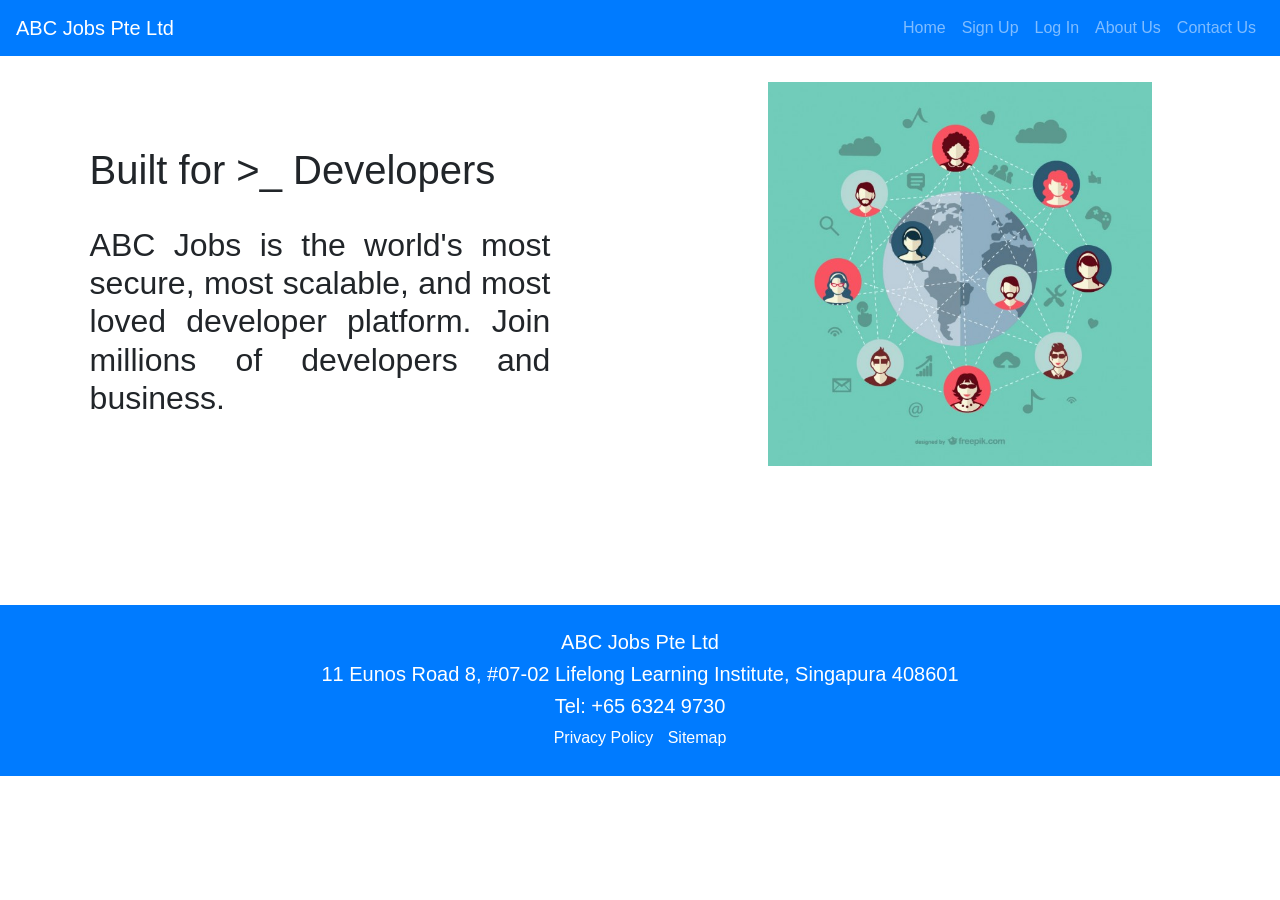
==== index.html @ 2df46daa "Add files via upload" ====
<!doctype html>
<html lang="en">

<head>
    <!-- Required meta tags -->
    <meta charset="utf-8">
    <meta name="viewport" content="width=device-width, initial-scale=1, shrink-to-fit=no">

    <!-- Bootstrap CSS -->
    <link rel="stylesheet" href="https://maxcdn.bootstrapcdn.com/bootstrap/4.0.0/css/bootstrap.min.css"
        integrity="sha384-Gn5384xqQ1aoWXA+058RXPxPg6fy4IWvTNh0E263XmFcJlSAwiGgFAW/dAiS6JXm" crossorigin="anonymous">
    <link rel="stylesheet" href="css/styles.css">
    <title>Home Page</title>
</head>

<body>
    <!-- Header and Navigation -->
    <nav class="navbar navbar-expand-lg navbar-dark bg-primary">
        <a class="navbar-brand" href="#">ABC Jobs Pte Ltd</a>
        <button class="navbar-toggler" type="button" data-toggle="collapse" data-target="#navbarSupportedContent"
            aria-controls="navbarSupportedContent" aria-expanded="false" aria-label="Toggle navigation">
            <span class="navbar-toggler-icon"></span>
        </button>

        <div class="collapse navbar-collapse" id="navbarSupportedContent">
            <ul class="navbar-nav ml-auto">
                <li class="nav-item">
                    <a class="nav-link" href="index.html">Home</a>
                </li>

                <li class="nav-item">
                    <a class="nav-link" href="sign_up.jsp">Sign Up</a>
                </li>

                <li class="nav-item">
                    <a class="nav-link" href="login.jsp">Log In</a>
                </li>
                
                <li class="nav-item">
                    <a class="nav-link" href="aboutus.html">About Us</a>
                </li>
                <li class="nav-item">
                    <a class="nav-link" href="contact.html">Contact Us</a>
                </li>
                
            </ul>

        </div>
    </nav>


    <!-- What are we offered ? -->
    <div class="container-fluid">
        <div class="row">
            <div class="col-lg-6 kiri_gambar">
                <h1>Built for >_

                    Developers</h1>
                    
                <br>
                <h2>ABC Jobs is the world's most secure, most

                    scalable, and most loved developer platform.
                    
                    Join millions of developers and business.</h2>
                
            </div>

            <div class="col-lg-6 gambar">
                <img class="img-fluid" src="img/social_connecting.jpg" alt="social_pic">
            </div>
        </div>
    </div>


    <!-- Footer -->
    <div class="container-fluid kontak">
        <div class="row">
            <div class="col">
                <h5>ABC Jobs Pte Ltd</h5>
                <h5>11 Eunos Road 8, #07-02 Lifelong Learning Institute, Singapura 408601</h5>
                <h5>Tel: +65 6324 9730</h5>
                <a class="privacy" href="privacy.html">Privacy Policy</a>
                <a class="sitemaplink" href="sitemap.html">Sitemap</a>
            </div>
        </div>
    </div>


    <!-- Optional JavaScript -->
    <!-- jQuery first, then Popper.js, then Bootstrap JS -->
    <script src="https://code.jquery.com/jquery-3.2.1.slim.min.js"
        integrity="sha384-KJ3o2DKtIkvYIK3UENzmM7KCkRr/rE9/Qpg6aAZGJwFDMVNA/GpGFF93hXpG5KkN"
        crossorigin="anonymous"></script>
    <script src="https://cdnjs.cloudflare.com/ajax/libs/popper.js/1.12.9/umd/popper.min.js"
        integrity="sha384-ApNbgh9B+Y1QKtv3Rn7W3mgPxhU9K/ScQsAP7hUibX39j7fakFPskvXusvfa0b4Q"
        crossorigin="anonymous"></script>
    <script src="https://maxcdn.bootstrapcdn.com/bootstrap/4.0.0/js/bootstrap.min.js"
        integrity="sha384-JZR6Spejh4U02d8jOt6vLEHfe/JQGiRRSQQxSfFWpi1MquVdAyjUar5+76PVCmYl"
        crossorigin="anonymous"></script>
</body>

</html>
---- css/styles.css ----
.gambar {
    padding: 2% 10%;
}

.gambar_about_us {
    padding-right: 10%;

}

.kiri_gambar {
    padding: 7% 7%;
    text-align: justify;
}

/* .mirip_hr {
    background-color: #5cb85c;
    height: 50px;
} */

/* .alumni {
    text-align: center;
    padding: 5% 0;
} */

.kontak {
    background-color: #007bff;
    color: #fff;
    padding: 2% 7%;
    text-align: center;
    margin-top: 7%;

}


/* <a> tag privacy policy */
.privacy {
    color: #fff;
    margin-right: 10px;
}


/* About Us */
.about_us {
    padding: 4% 10% 6% 10%;
}


/* Contact Us  */
.contact_us {
    padding: 1% 10%;
}

.mirip_hr_contact {
    background-color: #007bff;
    height: 50px;

}


.maps {
    padding: 5% 10%;
    text-align: center;
}

/* Privasi */
/* Content of Privacy Policy */
.privasi {
    padding: 1% 10%;
    text-align: justify;
}

/* Sitemap */
.sitemaplink {
    color: #fff;
}

.sitemapcontent {
    padding: 3% 80% 2% 3%;

}
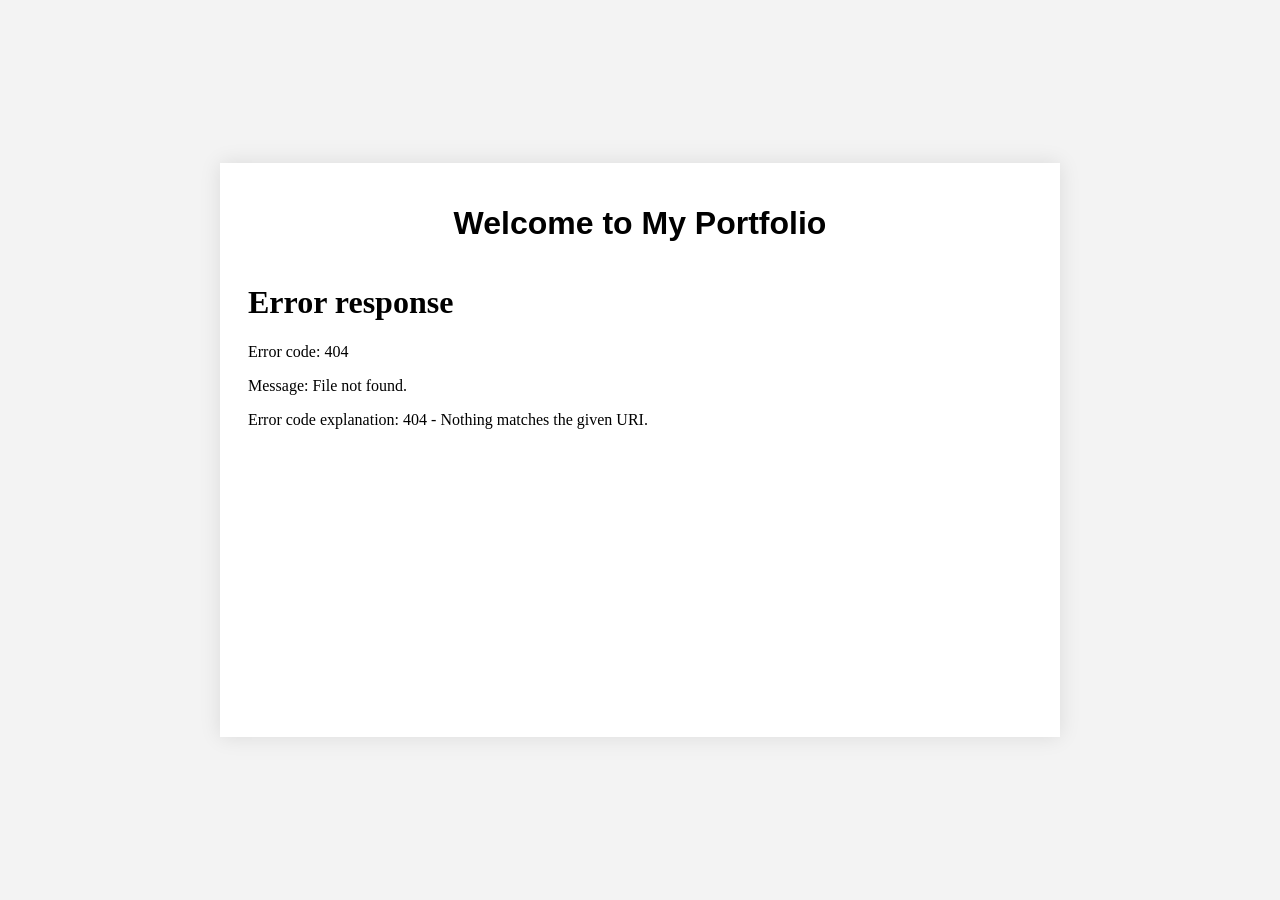
==== commit d5f870fd: "Add files via upload" ====
--- a/index.html
+++ b/index.html
@@ -1,103 +1,49 @@
-<!doctype html>
-<html lang="en">
-
-<head>
-    <!-- Required meta tags -->
-    <meta charset="utf-8">
-    <meta name="viewport" content="width=device-width, initial-scale=1, shrink-to-fit=no">
-
-    <!-- Bootstrap CSS -->
-    <link rel="stylesheet" href="https://maxcdn.bootstrapcdn.com/bootstrap/4.0.0/css/bootstrap.min.css"
-        integrity="sha384-Gn5384xqQ1aoWXA+058RXPxPg6fy4IWvTNh0E263XmFcJlSAwiGgFAW/dAiS6JXm" crossorigin="anonymous">
-    <link rel="stylesheet" href="css/styles.css">
-    <title>Home Page</title>
-</head>
-
-<body>
-    <!-- Header and Navigation -->
-    <nav class="navbar navbar-expand-lg navbar-dark bg-primary">
-        <a class="navbar-brand" href="#">ABC Jobs Pte Ltd</a>
-        <button class="navbar-toggler" type="button" data-toggle="collapse" data-target="#navbarSupportedContent"
-            aria-controls="navbarSupportedContent" aria-expanded="false" aria-label="Toggle navigation">
-            <span class="navbar-toggler-icon"></span>
-        </button>
-
-        <div class="collapse navbar-collapse" id="navbarSupportedContent">
-            <ul class="navbar-nav ml-auto">
-                <li class="nav-item">
-                    <a class="nav-link" href="index.html">Home</a>
-                </li>
-
-                <li class="nav-item">
-                    <a class="nav-link" href="sign_up.jsp">Sign Up</a>
-                </li>
-
-                <li class="nav-item">
-                    <a class="nav-link" href="login.jsp">Log In</a>
-                </li>
-                
-                <li class="nav-item">
-                    <a class="nav-link" href="aboutus.html">About Us</a>
-                </li>
-                <li class="nav-item">
-                    <a class="nav-link" href="contact.html">Contact Us</a>
-                </li>
-                
-            </ul>
-
-        </div>
-    </nav>
-
-
-    <!-- What are we offered ? -->
-    <div class="container-fluid">
-        <div class="row">
-            <div class="col-lg-6 kiri_gambar">
-                <h1>Built for >_
-
-                    Developers</h1>
-                    
-                <br>
-                <h2>ABC Jobs is the world's most secure, most
-
-                    scalable, and most loved developer platform.
-                    
-                    Join millions of developers and business.</h2>
-                
-            </div>
-
-            <div class="col-lg-6 gambar">
-                <img class="img-fluid" src="img/social_connecting.jpg" alt="social_pic">
-            </div>
-        </div>
-    </div>
-
-
-    <!-- Footer -->
-    <div class="container-fluid kontak">
-        <div class="row">
-            <div class="col">
-                <h5>ABC Jobs Pte Ltd</h5>
-                <h5>11 Eunos Road 8, #07-02 Lifelong Learning Institute, Singapura 408601</h5>
-                <h5>Tel: +65 6324 9730</h5>
-                <a class="privacy" href="privacy.html">Privacy Policy</a>
-                <a class="sitemaplink" href="sitemap.html">Sitemap</a>
-            </div>
-        </div>
-    </div>
-
-
-    <!-- Optional JavaScript -->
-    <!-- jQuery first, then Popper.js, then Bootstrap JS -->
-    <script src="https://code.jquery.com/jquery-3.2.1.slim.min.js"
-        integrity="sha384-KJ3o2DKtIkvYIK3UENzmM7KCkRr/rE9/Qpg6aAZGJwFDMVNA/GpGFF93hXpG5KkN"
-        crossorigin="anonymous"></script>
-    <script src="https://cdnjs.cloudflare.com/ajax/libs/popper.js/1.12.9/umd/popper.min.js"
-        integrity="sha384-ApNbgh9B+Y1QKtv3Rn7W3mgPxhU9K/ScQsAP7hUibX39j7fakFPskvXusvfa0b4Q"
-        crossorigin="anonymous"></script>
-    <script src="https://maxcdn.bootstrapcdn.com/bootstrap/4.0.0/js/bootstrap.min.js"
-        integrity="sha384-JZR6Spejh4U02d8jOt6vLEHfe/JQGiRRSQQxSfFWpi1MquVdAyjUar5+76PVCmYl"
-        crossorigin="anonymous"></script>
-</body>
-
-</html>+<!DOCTYPE html>
+<html lang="en">
+  <head>
+    <meta charset="UTF-8" />
+    <meta name="viewport" content="width=device-width, initial-scale=1.0" />
+    <title>My Portfolio</title>
+    <style>
+      body {
+        display: flex;
+        justify-content: center;
+        align-items: center;
+        height: 100vh;
+        margin: 0;
+        background: #f3f3f3;
+        font-family: Arial, sans-serif;
+      }
+      .container {
+        text-align: center;
+        width: 100%;
+        max-width: 800px;
+        padding: 20px;
+        background: white;
+        box-shadow: 0px 0px 20px rgba(0, 0, 0, 0.1);
+      }
+      @media (max-width: 600px) {
+        .container {
+          width: 100%;
+          padding: 10px;
+        }
+      }
+    </style>
+  </head>
+  <body>
+    <div class="container">
+      <h1>Welcome to My Portfolio</h1>
+      <div>
+        <iframe
+          width="800"
+          height="450"
+          src="video/portfolio1.mp4"
+          title="My Portfolio"
+          frameborder="0"
+          allow="accelerometer; autoplay; clipboard-write; encrypted-media; gyroscope; picture-in-picture"
+          allowfullscreen
+        ></iframe>
+      </div>
+    </div>
+  </body>
+</html>
